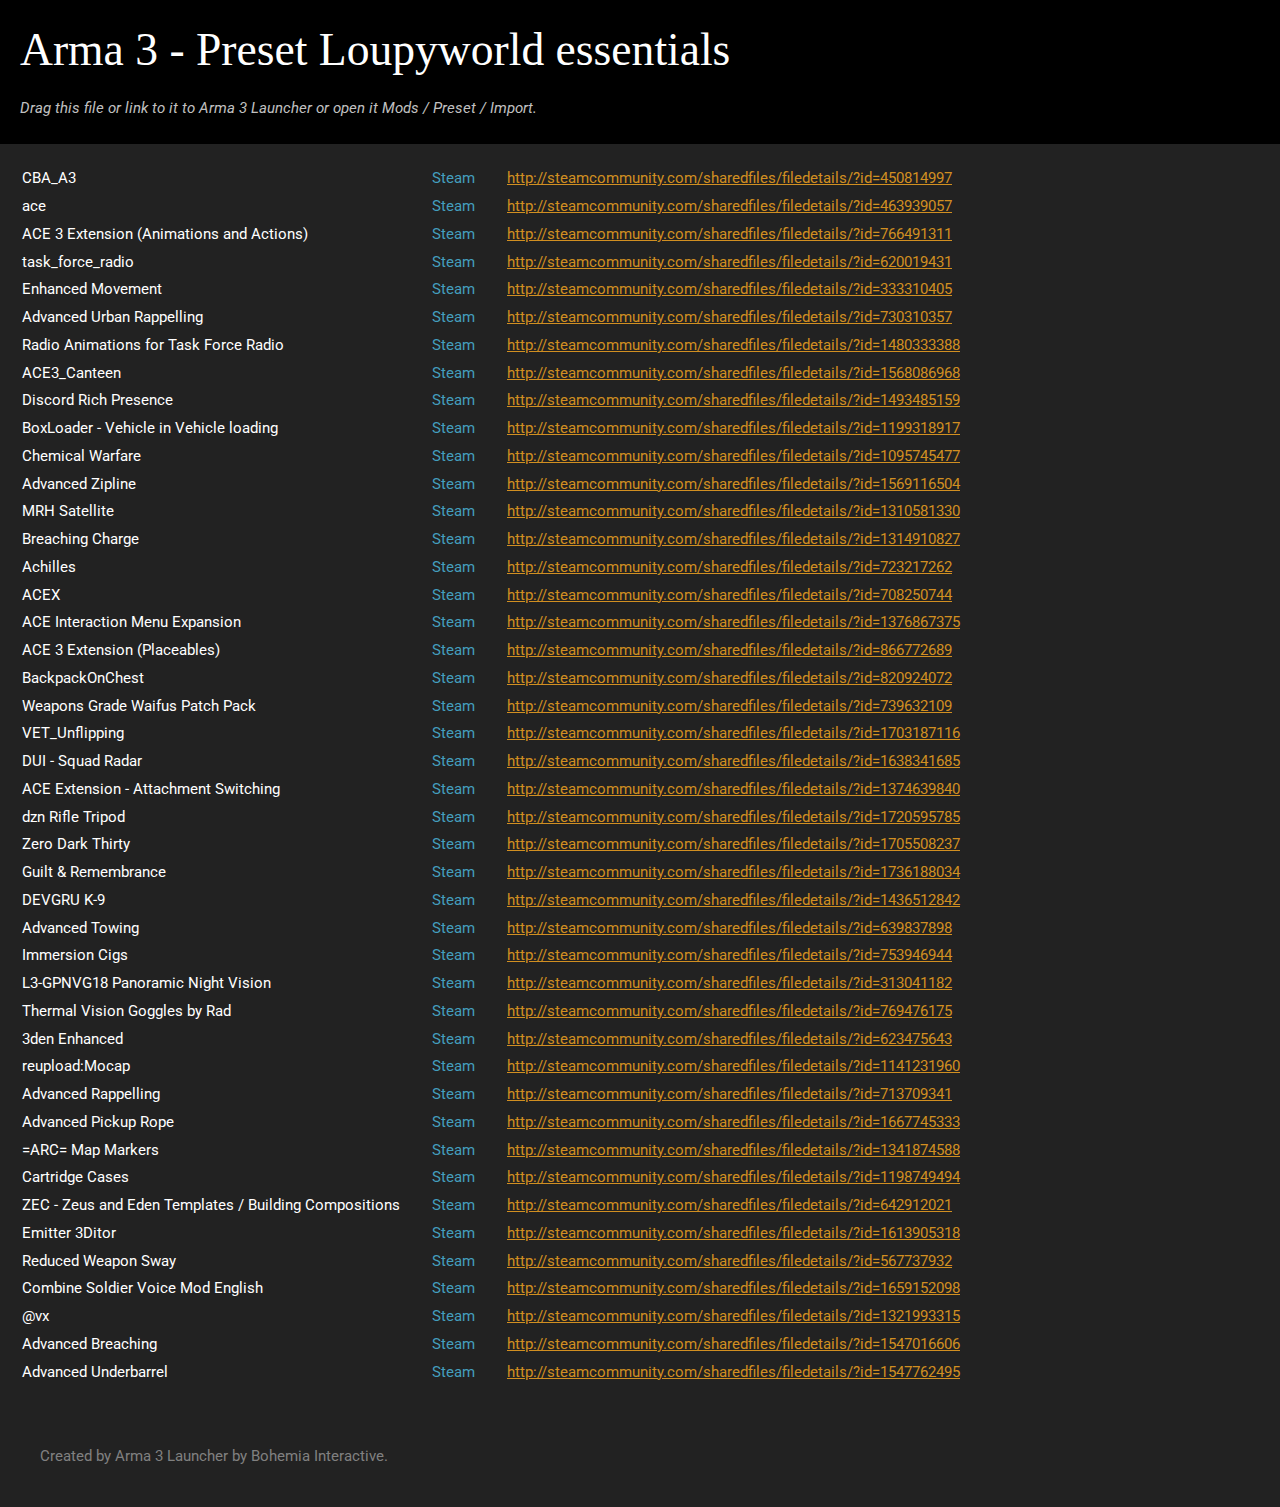
==== Arma 3 Preset Loupyworld essentials.html @ fc3b9df2 "Updated ArmA modpacks" ====
﻿<?xml version="1.0" encoding="utf-8"?>
<html>
  <!--Created by Arma 3 Launcher: https://arma3.com-->
  <head>
    <meta name="arma:Type" content="preset" />
    <meta name="arma:PresetName" content="Loupyworld essentials" />
    <meta name="generator" content="Arma 3 Launcher - https://arma3.com" />
    <title>Arma 3</title>
    <link href="https://fonts.googleapis.com/css?family=Roboto" rel="stylesheet" type="text/css" />
    <style>
body {
	margin: 0;
	padding: 0;
	color: #fff;
	background: #000;	
}

body, th, td {
	font: 95%/1.3 Roboto, Segoe UI, Tahoma, Arial, Helvetica, sans-serif;
}

td {
    padding: 3px 30px 3px 0;
}

h1 {
    padding: 20px 20px 0 20px;
    color: white;
    font-weight: 200;
    font-family: segoe ui;
    font-size: 3em;
    margin: 0;
}

em {
    font-variant: italic;
    color:silver;
}

.before-list {
    padding: 5px 20px 10px 20px;
}

.mod-list {
    background: #222222;
    padding: 20px;
}

.dlc-list {
    background: #222222;
    padding: 20px;
}

.footer {
    padding: 20px;
    color:gray;
}

.whups {
    color:gray;
}

a {
    color: #D18F21;
    text-decoration: underline;
}

a:hover {
    color:#F1AF41;
    text-decoration: none;
}

.from-steam {
    color: #449EBD;
}
.from-local {
    color: gray;
}

</style>
  </head>
  <body>
    <h1>Arma 3  - Preset <strong>Loupyworld essentials</strong></h1>
    <p class="before-list">
      <em>Drag this file or link to it to Arma 3 Launcher or open it Mods / Preset / Import.</em>
    </p>
    <div class="mod-list">
      <table>
        <tr data-type="ModContainer">
          <td data-type="DisplayName">CBA_A3</td>
          <td>
            <span class="from-steam">Steam</span>
          </td>
          <td>
            <a href="http://steamcommunity.com/sharedfiles/filedetails/?id=450814997" data-type="Link">http://steamcommunity.com/sharedfiles/filedetails/?id=450814997</a>
          </td>
        </tr>
        <tr data-type="ModContainer">
          <td data-type="DisplayName">ace</td>
          <td>
            <span class="from-steam">Steam</span>
          </td>
          <td>
            <a href="http://steamcommunity.com/sharedfiles/filedetails/?id=463939057" data-type="Link">http://steamcommunity.com/sharedfiles/filedetails/?id=463939057</a>
          </td>
        </tr>
        <tr data-type="ModContainer">
          <td data-type="DisplayName">ACE 3 Extension (Animations and Actions)</td>
          <td>
            <span class="from-steam">Steam</span>
          </td>
          <td>
            <a href="http://steamcommunity.com/sharedfiles/filedetails/?id=766491311" data-type="Link">http://steamcommunity.com/sharedfiles/filedetails/?id=766491311</a>
          </td>
        </tr>
        <tr data-type="ModContainer">
          <td data-type="DisplayName">task_force_radio</td>
          <td>
            <span class="from-steam">Steam</span>
          </td>
          <td>
            <a href="http://steamcommunity.com/sharedfiles/filedetails/?id=620019431" data-type="Link">http://steamcommunity.com/sharedfiles/filedetails/?id=620019431</a>
          </td>
        </tr>
        <tr data-type="ModContainer">
          <td data-type="DisplayName">Enhanced Movement</td>
          <td>
            <span class="from-steam">Steam</span>
          </td>
          <td>
            <a href="http://steamcommunity.com/sharedfiles/filedetails/?id=333310405" data-type="Link">http://steamcommunity.com/sharedfiles/filedetails/?id=333310405</a>
          </td>
        </tr>
        <tr data-type="ModContainer">
          <td data-type="DisplayName">Advanced Urban Rappelling</td>
          <td>
            <span class="from-steam">Steam</span>
          </td>
          <td>
            <a href="http://steamcommunity.com/sharedfiles/filedetails/?id=730310357" data-type="Link">http://steamcommunity.com/sharedfiles/filedetails/?id=730310357</a>
          </td>
        </tr>
        <tr data-type="ModContainer">
          <td data-type="DisplayName">Radio Animations for Task Force Radio</td>
          <td>
            <span class="from-steam">Steam</span>
          </td>
          <td>
            <a href="http://steamcommunity.com/sharedfiles/filedetails/?id=1480333388" data-type="Link">http://steamcommunity.com/sharedfiles/filedetails/?id=1480333388</a>
          </td>
        </tr>
        <tr data-type="ModContainer">
          <td data-type="DisplayName">ACE3_Canteen</td>
          <td>
            <span class="from-steam">Steam</span>
          </td>
          <td>
            <a href="http://steamcommunity.com/sharedfiles/filedetails/?id=1568086968" data-type="Link">http://steamcommunity.com/sharedfiles/filedetails/?id=1568086968</a>
          </td>
        </tr>
        <tr data-type="ModContainer">
          <td data-type="DisplayName">Discord Rich Presence</td>
          <td>
            <span class="from-steam">Steam</span>
          </td>
          <td>
            <a href="http://steamcommunity.com/sharedfiles/filedetails/?id=1493485159" data-type="Link">http://steamcommunity.com/sharedfiles/filedetails/?id=1493485159</a>
          </td>
        </tr>
        <tr data-type="ModContainer">
          <td data-type="DisplayName">BoxLoader - Vehicle in Vehicle loading</td>
          <td>
            <span class="from-steam">Steam</span>
          </td>
          <td>
            <a href="http://steamcommunity.com/sharedfiles/filedetails/?id=1199318917" data-type="Link">http://steamcommunity.com/sharedfiles/filedetails/?id=1199318917</a>
          </td>
        </tr>
        <tr data-type="ModContainer">
          <td data-type="DisplayName">Chemical Warfare</td>
          <td>
            <span class="from-steam">Steam</span>
          </td>
          <td>
            <a href="http://steamcommunity.com/sharedfiles/filedetails/?id=1095745477" data-type="Link">http://steamcommunity.com/sharedfiles/filedetails/?id=1095745477</a>
          </td>
        </tr>
        <tr data-type="ModContainer">
          <td data-type="DisplayName">Advanced Zipline</td>
          <td>
            <span class="from-steam">Steam</span>
          </td>
          <td>
            <a href="http://steamcommunity.com/sharedfiles/filedetails/?id=1569116504" data-type="Link">http://steamcommunity.com/sharedfiles/filedetails/?id=1569116504</a>
          </td>
        </tr>
        <tr data-type="ModContainer">
          <td data-type="DisplayName">MRH Satellite</td>
          <td>
            <span class="from-steam">Steam</span>
          </td>
          <td>
            <a href="http://steamcommunity.com/sharedfiles/filedetails/?id=1310581330" data-type="Link">http://steamcommunity.com/sharedfiles/filedetails/?id=1310581330</a>
          </td>
        </tr>
        <tr data-type="ModContainer">
          <td data-type="DisplayName">Breaching Charge</td>
          <td>
            <span class="from-steam">Steam</span>
          </td>
          <td>
            <a href="http://steamcommunity.com/sharedfiles/filedetails/?id=1314910827" data-type="Link">http://steamcommunity.com/sharedfiles/filedetails/?id=1314910827</a>
          </td>
        </tr>
        <tr data-type="ModContainer">
          <td data-type="DisplayName">Achilles</td>
          <td>
            <span class="from-steam">Steam</span>
          </td>
          <td>
            <a href="http://steamcommunity.com/sharedfiles/filedetails/?id=723217262" data-type="Link">http://steamcommunity.com/sharedfiles/filedetails/?id=723217262</a>
          </td>
        </tr>
        <tr data-type="ModContainer">
          <td data-type="DisplayName">ACEX</td>
          <td>
            <span class="from-steam">Steam</span>
          </td>
          <td>
            <a href="http://steamcommunity.com/sharedfiles/filedetails/?id=708250744" data-type="Link">http://steamcommunity.com/sharedfiles/filedetails/?id=708250744</a>
          </td>
        </tr>
        <tr data-type="ModContainer">
          <td data-type="DisplayName">ACE Interaction Menu Expansion</td>
          <td>
            <span class="from-steam">Steam</span>
          </td>
          <td>
            <a href="http://steamcommunity.com/sharedfiles/filedetails/?id=1376867375" data-type="Link">http://steamcommunity.com/sharedfiles/filedetails/?id=1376867375</a>
          </td>
        </tr>
        <tr data-type="ModContainer">
          <td data-type="DisplayName">ACE 3 Extension (Placeables)</td>
          <td>
            <span class="from-steam">Steam</span>
          </td>
          <td>
            <a href="http://steamcommunity.com/sharedfiles/filedetails/?id=866772689" data-type="Link">http://steamcommunity.com/sharedfiles/filedetails/?id=866772689</a>
          </td>
        </tr>
        <tr data-type="ModContainer">
          <td data-type="DisplayName">BackpackOnChest</td>
          <td>
            <span class="from-steam">Steam</span>
          </td>
          <td>
            <a href="http://steamcommunity.com/sharedfiles/filedetails/?id=820924072" data-type="Link">http://steamcommunity.com/sharedfiles/filedetails/?id=820924072</a>
          </td>
        </tr>
        <tr data-type="ModContainer">
          <td data-type="DisplayName">Weapons Grade Waifus Patch Pack</td>
          <td>
            <span class="from-steam">Steam</span>
          </td>
          <td>
            <a href="http://steamcommunity.com/sharedfiles/filedetails/?id=739632109" data-type="Link">http://steamcommunity.com/sharedfiles/filedetails/?id=739632109</a>
          </td>
        </tr>
        <tr data-type="ModContainer">
          <td data-type="DisplayName">VET_Unflipping</td>
          <td>
            <span class="from-steam">Steam</span>
          </td>
          <td>
            <a href="http://steamcommunity.com/sharedfiles/filedetails/?id=1703187116" data-type="Link">http://steamcommunity.com/sharedfiles/filedetails/?id=1703187116</a>
          </td>
        </tr>
        <tr data-type="ModContainer">
          <td data-type="DisplayName">DUI - Squad Radar</td>
          <td>
            <span class="from-steam">Steam</span>
          </td>
          <td>
            <a href="http://steamcommunity.com/sharedfiles/filedetails/?id=1638341685" data-type="Link">http://steamcommunity.com/sharedfiles/filedetails/?id=1638341685</a>
          </td>
        </tr>
        <tr data-type="ModContainer">
          <td data-type="DisplayName">ACE Extension - Attachment Switching</td>
          <td>
            <span class="from-steam">Steam</span>
          </td>
          <td>
            <a href="http://steamcommunity.com/sharedfiles/filedetails/?id=1374639840" data-type="Link">http://steamcommunity.com/sharedfiles/filedetails/?id=1374639840</a>
          </td>
        </tr>
        <tr data-type="ModContainer">
          <td data-type="DisplayName">dzn Rifle Tripod</td>
          <td>
            <span class="from-steam">Steam</span>
          </td>
          <td>
            <a href="http://steamcommunity.com/sharedfiles/filedetails/?id=1720595785" data-type="Link">http://steamcommunity.com/sharedfiles/filedetails/?id=1720595785</a>
          </td>
        </tr>
        <tr data-type="ModContainer">
          <td data-type="DisplayName">Zero Dark Thirty</td>
          <td>
            <span class="from-steam">Steam</span>
          </td>
          <td>
            <a href="http://steamcommunity.com/sharedfiles/filedetails/?id=1705508237" data-type="Link">http://steamcommunity.com/sharedfiles/filedetails/?id=1705508237</a>
          </td>
        </tr>
        <tr data-type="ModContainer">
          <td data-type="DisplayName">Guilt &amp; Remembrance</td>
          <td>
            <span class="from-steam">Steam</span>
          </td>
          <td>
            <a href="http://steamcommunity.com/sharedfiles/filedetails/?id=1736188034" data-type="Link">http://steamcommunity.com/sharedfiles/filedetails/?id=1736188034</a>
          </td>
        </tr>
        <tr data-type="ModContainer">
          <td data-type="DisplayName">DEVGRU K-9</td>
          <td>
            <span class="from-steam">Steam</span>
          </td>
          <td>
            <a href="http://steamcommunity.com/sharedfiles/filedetails/?id=1436512842" data-type="Link">http://steamcommunity.com/sharedfiles/filedetails/?id=1436512842</a>
          </td>
        </tr>
        <tr data-type="ModContainer">
          <td data-type="DisplayName">Advanced Towing</td>
          <td>
            <span class="from-steam">Steam</span>
          </td>
          <td>
            <a href="http://steamcommunity.com/sharedfiles/filedetails/?id=639837898" data-type="Link">http://steamcommunity.com/sharedfiles/filedetails/?id=639837898</a>
          </td>
        </tr>
        <tr data-type="ModContainer">
          <td data-type="DisplayName">Immersion Cigs</td>
          <td>
            <span class="from-steam">Steam</span>
          </td>
          <td>
            <a href="http://steamcommunity.com/sharedfiles/filedetails/?id=753946944" data-type="Link">http://steamcommunity.com/sharedfiles/filedetails/?id=753946944</a>
          </td>
        </tr>
        <tr data-type="ModContainer">
          <td data-type="DisplayName">L3-GPNVG18 Panoramic Night Vision</td>
          <td>
            <span class="from-steam">Steam</span>
          </td>
          <td>
            <a href="http://steamcommunity.com/sharedfiles/filedetails/?id=313041182" data-type="Link">http://steamcommunity.com/sharedfiles/filedetails/?id=313041182</a>
          </td>
        </tr>
        <tr data-type="ModContainer">
          <td data-type="DisplayName">Thermal Vision Goggles by Rad</td>
          <td>
            <span class="from-steam">Steam</span>
          </td>
          <td>
            <a href="http://steamcommunity.com/sharedfiles/filedetails/?id=769476175" data-type="Link">http://steamcommunity.com/sharedfiles/filedetails/?id=769476175</a>
          </td>
        </tr>
        <tr data-type="ModContainer">
          <td data-type="DisplayName">3den Enhanced</td>
          <td>
            <span class="from-steam">Steam</span>
          </td>
          <td>
            <a href="http://steamcommunity.com/sharedfiles/filedetails/?id=623475643" data-type="Link">http://steamcommunity.com/sharedfiles/filedetails/?id=623475643</a>
          </td>
        </tr>
        <tr data-type="ModContainer">
          <td data-type="DisplayName">reupload:Mocap</td>
          <td>
            <span class="from-steam">Steam</span>
          </td>
          <td>
            <a href="http://steamcommunity.com/sharedfiles/filedetails/?id=1141231960" data-type="Link">http://steamcommunity.com/sharedfiles/filedetails/?id=1141231960</a>
          </td>
        </tr>
        <tr data-type="ModContainer">
          <td data-type="DisplayName">Advanced Rappelling</td>
          <td>
            <span class="from-steam">Steam</span>
          </td>
          <td>
            <a href="http://steamcommunity.com/sharedfiles/filedetails/?id=713709341" data-type="Link">http://steamcommunity.com/sharedfiles/filedetails/?id=713709341</a>
          </td>
        </tr>
        <tr data-type="ModContainer">
          <td data-type="DisplayName">Advanced Pickup Rope</td>
          <td>
            <span class="from-steam">Steam</span>
          </td>
          <td>
            <a href="http://steamcommunity.com/sharedfiles/filedetails/?id=1667745333" data-type="Link">http://steamcommunity.com/sharedfiles/filedetails/?id=1667745333</a>
          </td>
        </tr>
        <tr data-type="ModContainer">
          <td data-type="DisplayName">=ARC= Map Markers</td>
          <td>
            <span class="from-steam">Steam</span>
          </td>
          <td>
            <a href="http://steamcommunity.com/sharedfiles/filedetails/?id=1341874588" data-type="Link">http://steamcommunity.com/sharedfiles/filedetails/?id=1341874588</a>
          </td>
        </tr>
        <tr data-type="ModContainer">
          <td data-type="DisplayName">Cartridge Cases</td>
          <td>
            <span class="from-steam">Steam</span>
          </td>
          <td>
            <a href="http://steamcommunity.com/sharedfiles/filedetails/?id=1198749494" data-type="Link">http://steamcommunity.com/sharedfiles/filedetails/?id=1198749494</a>
          </td>
        </tr>
        <tr data-type="ModContainer">
          <td data-type="DisplayName">ZEC - Zeus and Eden Templates / Building Compositions</td>
          <td>
            <span class="from-steam">Steam</span>
          </td>
          <td>
            <a href="http://steamcommunity.com/sharedfiles/filedetails/?id=642912021" data-type="Link">http://steamcommunity.com/sharedfiles/filedetails/?id=642912021</a>
          </td>
        </tr>
        <tr data-type="ModContainer">
          <td data-type="DisplayName">Emitter 3Ditor</td>
          <td>
            <span class="from-steam">Steam</span>
          </td>
          <td>
            <a href="http://steamcommunity.com/sharedfiles/filedetails/?id=1613905318" data-type="Link">http://steamcommunity.com/sharedfiles/filedetails/?id=1613905318</a>
          </td>
        </tr>
        <tr data-type="ModContainer">
          <td data-type="DisplayName">Reduced Weapon Sway</td>
          <td>
            <span class="from-steam">Steam</span>
          </td>
          <td>
            <a href="http://steamcommunity.com/sharedfiles/filedetails/?id=567737932" data-type="Link">http://steamcommunity.com/sharedfiles/filedetails/?id=567737932</a>
          </td>
        </tr>
        <tr data-type="ModContainer">
          <td data-type="DisplayName">Combine Soldier Voice Mod English</td>
          <td>
            <span class="from-steam">Steam</span>
          </td>
          <td>
            <a href="http://steamcommunity.com/sharedfiles/filedetails/?id=1659152098" data-type="Link">http://steamcommunity.com/sharedfiles/filedetails/?id=1659152098</a>
          </td>
        </tr>
        <tr data-type="ModContainer">
          <td data-type="DisplayName">@vx</td>
          <td>
            <span class="from-steam">Steam</span>
          </td>
          <td>
            <a href="http://steamcommunity.com/sharedfiles/filedetails/?id=1321993315" data-type="Link">http://steamcommunity.com/sharedfiles/filedetails/?id=1321993315</a>
          </td>
        </tr>
        <tr data-type="ModContainer">
          <td data-type="DisplayName">Advanced Breaching</td>
          <td>
            <span class="from-steam">Steam</span>
          </td>
          <td>
            <a href="http://steamcommunity.com/sharedfiles/filedetails/?id=1547016606" data-type="Link">http://steamcommunity.com/sharedfiles/filedetails/?id=1547016606</a>
          </td>
        </tr>
        <tr data-type="ModContainer">
          <td data-type="DisplayName">Advanced Underbarrel</td>
          <td>
            <span class="from-steam">Steam</span>
          </td>
          <td>
            <a href="http://steamcommunity.com/sharedfiles/filedetails/?id=1547762495" data-type="Link">http://steamcommunity.com/sharedfiles/filedetails/?id=1547762495</a>
          </td>
        </tr>
      </table>
    </div>
    <div class="dlc-list">
      <table />
    </div>
    <div class="footer">
      <span>Created by Arma 3 Launcher by Bohemia Interactive.</span>
    </div>
  </body>
</html>
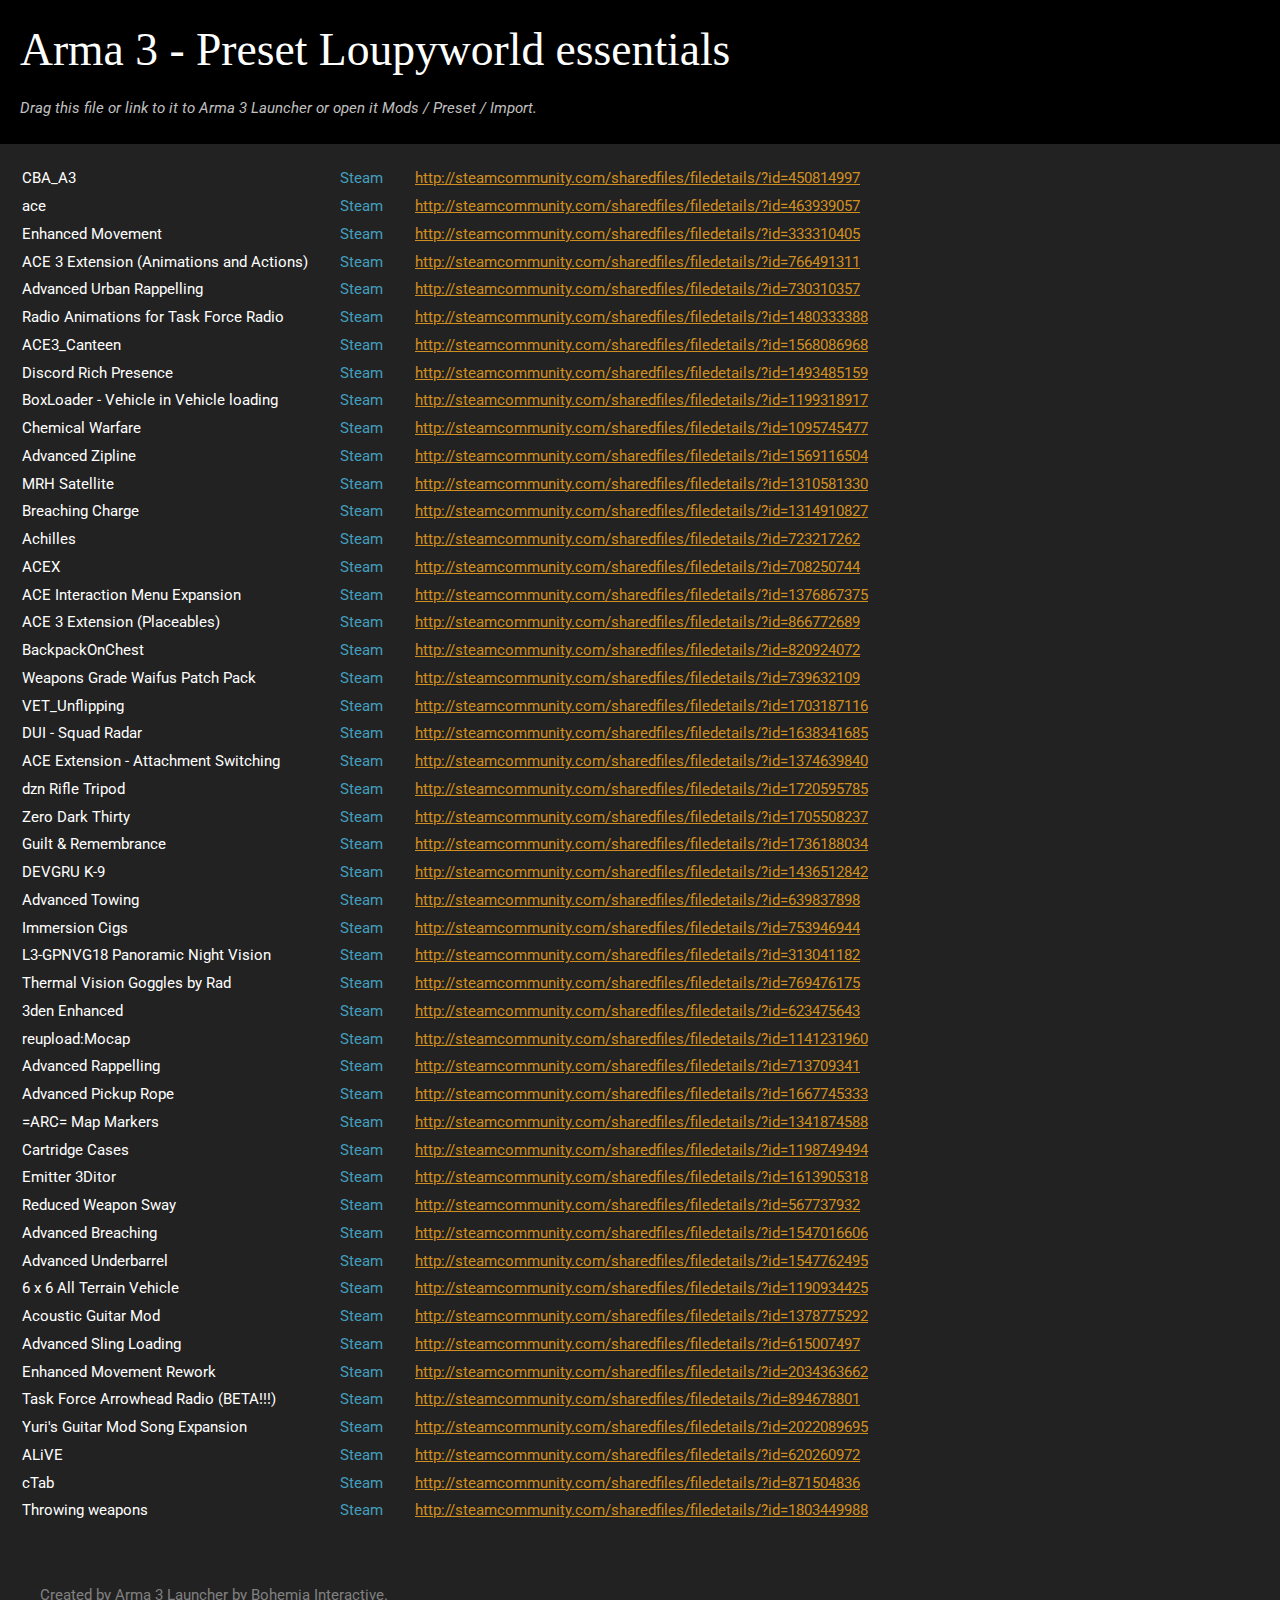
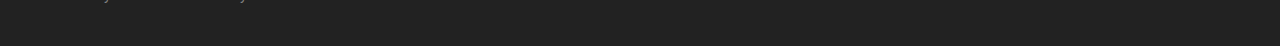
==== commit 315cb6e0: "Update Arma 3 Preset Loupyworld essentials.html" ====
--- a/Arma 3 Preset Loupyworld essentials.html
+++ b/Arma 3 Preset Loupyworld essentials.html
@@ -105,6 +105,15 @@
           </td>
         </tr>
         <tr data-type="ModContainer">
+          <td data-type="DisplayName">Enhanced Movement</td>
+          <td>
+            <span class="from-steam">Steam</span>
+          </td>
+          <td>
+            <a href="http://steamcommunity.com/sharedfiles/filedetails/?id=333310405" data-type="Link">http://steamcommunity.com/sharedfiles/filedetails/?id=333310405</a>
+          </td>
+        </tr>
+        <tr data-type="ModContainer">
           <td data-type="DisplayName">ACE 3 Extension (Animations and Actions)</td>
           <td>
             <span class="from-steam">Steam</span>
@@ -114,24 +123,6 @@
           </td>
         </tr>
         <tr data-type="ModContainer">
-          <td data-type="DisplayName">task_force_radio</td>
-          <td>
-            <span class="from-steam">Steam</span>
-          </td>
-          <td>
-            <a href="http://steamcommunity.com/sharedfiles/filedetails/?id=620019431" data-type="Link">http://steamcommunity.com/sharedfiles/filedetails/?id=620019431</a>
-          </td>
-        </tr>
-        <tr data-type="ModContainer">
-          <td data-type="DisplayName">Enhanced Movement</td>
-          <td>
-            <span class="from-steam">Steam</span>
-          </td>
-          <td>
-            <a href="http://steamcommunity.com/sharedfiles/filedetails/?id=333310405" data-type="Link">http://steamcommunity.com/sharedfiles/filedetails/?id=333310405</a>
-          </td>
-        </tr>
-        <tr data-type="ModContainer">
           <td data-type="DisplayName">Advanced Urban Rappelling</td>
           <td>
             <span class="from-steam">Steam</span>
@@ -420,15 +411,6 @@
           </td>
         </tr>
         <tr data-type="ModContainer">
-          <td data-type="DisplayName">ZEC - Zeus and Eden Templates / Building Compositions</td>
-          <td>
-            <span class="from-steam">Steam</span>
-          </td>
-          <td>
-            <a href="http://steamcommunity.com/sharedfiles/filedetails/?id=642912021" data-type="Link">http://steamcommunity.com/sharedfiles/filedetails/?id=642912021</a>
-          </td>
-        </tr>
-        <tr data-type="ModContainer">
           <td data-type="DisplayName">Emitter 3Ditor</td>
           <td>
             <span class="from-steam">Steam</span>
@@ -447,24 +429,6 @@
           </td>
         </tr>
         <tr data-type="ModContainer">
-          <td data-type="DisplayName">Combine Soldier Voice Mod English</td>
-          <td>
-            <span class="from-steam">Steam</span>
-          </td>
-          <td>
-            <a href="http://steamcommunity.com/sharedfiles/filedetails/?id=1659152098" data-type="Link">http://steamcommunity.com/sharedfiles/filedetails/?id=1659152098</a>
-          </td>
-        </tr>
-        <tr data-type="ModContainer">
-          <td data-type="DisplayName">@vx</td>
-          <td>
-            <span class="from-steam">Steam</span>
-          </td>
-          <td>
-            <a href="http://steamcommunity.com/sharedfiles/filedetails/?id=1321993315" data-type="Link">http://steamcommunity.com/sharedfiles/filedetails/?id=1321993315</a>
-          </td>
-        </tr>
-        <tr data-type="ModContainer">
           <td data-type="DisplayName">Advanced Breaching</td>
           <td>
             <span class="from-steam">Steam</span>
@@ -480,6 +444,87 @@
           </td>
           <td>
             <a href="http://steamcommunity.com/sharedfiles/filedetails/?id=1547762495" data-type="Link">http://steamcommunity.com/sharedfiles/filedetails/?id=1547762495</a>
+          </td>
+        </tr>
+        <tr data-type="ModContainer">
+          <td data-type="DisplayName">6 x 6 All Terrain Vehicle</td>
+          <td>
+            <span class="from-steam">Steam</span>
+          </td>
+          <td>
+            <a href="http://steamcommunity.com/sharedfiles/filedetails/?id=1190934425" data-type="Link">http://steamcommunity.com/sharedfiles/filedetails/?id=1190934425</a>
+          </td>
+        </tr>
+        <tr data-type="ModContainer">
+          <td data-type="DisplayName">Acoustic Guitar Mod</td>
+          <td>
+            <span class="from-steam">Steam</span>
+          </td>
+          <td>
+            <a href="http://steamcommunity.com/sharedfiles/filedetails/?id=1378775292" data-type="Link">http://steamcommunity.com/sharedfiles/filedetails/?id=1378775292</a>
+          </td>
+        </tr>
+        <tr data-type="ModContainer">
+          <td data-type="DisplayName">Advanced Sling Loading</td>
+          <td>
+            <span class="from-steam">Steam</span>
+          </td>
+          <td>
+            <a href="http://steamcommunity.com/sharedfiles/filedetails/?id=615007497" data-type="Link">http://steamcommunity.com/sharedfiles/filedetails/?id=615007497</a>
+          </td>
+        </tr>
+        <tr data-type="ModContainer">
+          <td data-type="DisplayName">Enhanced Movement Rework</td>
+          <td>
+            <span class="from-steam">Steam</span>
+          </td>
+          <td>
+            <a href="http://steamcommunity.com/sharedfiles/filedetails/?id=2034363662" data-type="Link">http://steamcommunity.com/sharedfiles/filedetails/?id=2034363662</a>
+          </td>
+        </tr>
+        <tr data-type="ModContainer">
+          <td data-type="DisplayName">Task Force Arrowhead Radio (BETA!!!)</td>
+          <td>
+            <span class="from-steam">Steam</span>
+          </td>
+          <td>
+            <a href="http://steamcommunity.com/sharedfiles/filedetails/?id=894678801" data-type="Link">http://steamcommunity.com/sharedfiles/filedetails/?id=894678801</a>
+          </td>
+        </tr>
+        <tr data-type="ModContainer">
+          <td data-type="DisplayName">Yuri's Guitar Mod Song Expansion</td>
+          <td>
+            <span class="from-steam">Steam</span>
+          </td>
+          <td>
+            <a href="http://steamcommunity.com/sharedfiles/filedetails/?id=2022089695" data-type="Link">http://steamcommunity.com/sharedfiles/filedetails/?id=2022089695</a>
+          </td>
+        </tr>
+        <tr data-type="ModContainer">
+          <td data-type="DisplayName">ALiVE</td>
+          <td>
+            <span class="from-steam">Steam</span>
+          </td>
+          <td>
+            <a href="http://steamcommunity.com/sharedfiles/filedetails/?id=620260972" data-type="Link">http://steamcommunity.com/sharedfiles/filedetails/?id=620260972</a>
+          </td>
+        </tr>
+        <tr data-type="ModContainer">
+          <td data-type="DisplayName">cTab</td>
+          <td>
+            <span class="from-steam">Steam</span>
+          </td>
+          <td>
+            <a href="http://steamcommunity.com/sharedfiles/filedetails/?id=871504836" data-type="Link">http://steamcommunity.com/sharedfiles/filedetails/?id=871504836</a>
+          </td>
+        </tr>
+        <tr data-type="ModContainer">
+          <td data-type="DisplayName">Throwing weapons</td>
+          <td>
+            <span class="from-steam">Steam</span>
+          </td>
+          <td>
+            <a href="http://steamcommunity.com/sharedfiles/filedetails/?id=1803449988" data-type="Link">http://steamcommunity.com/sharedfiles/filedetails/?id=1803449988</a>
           </td>
         </tr>
       </table>
